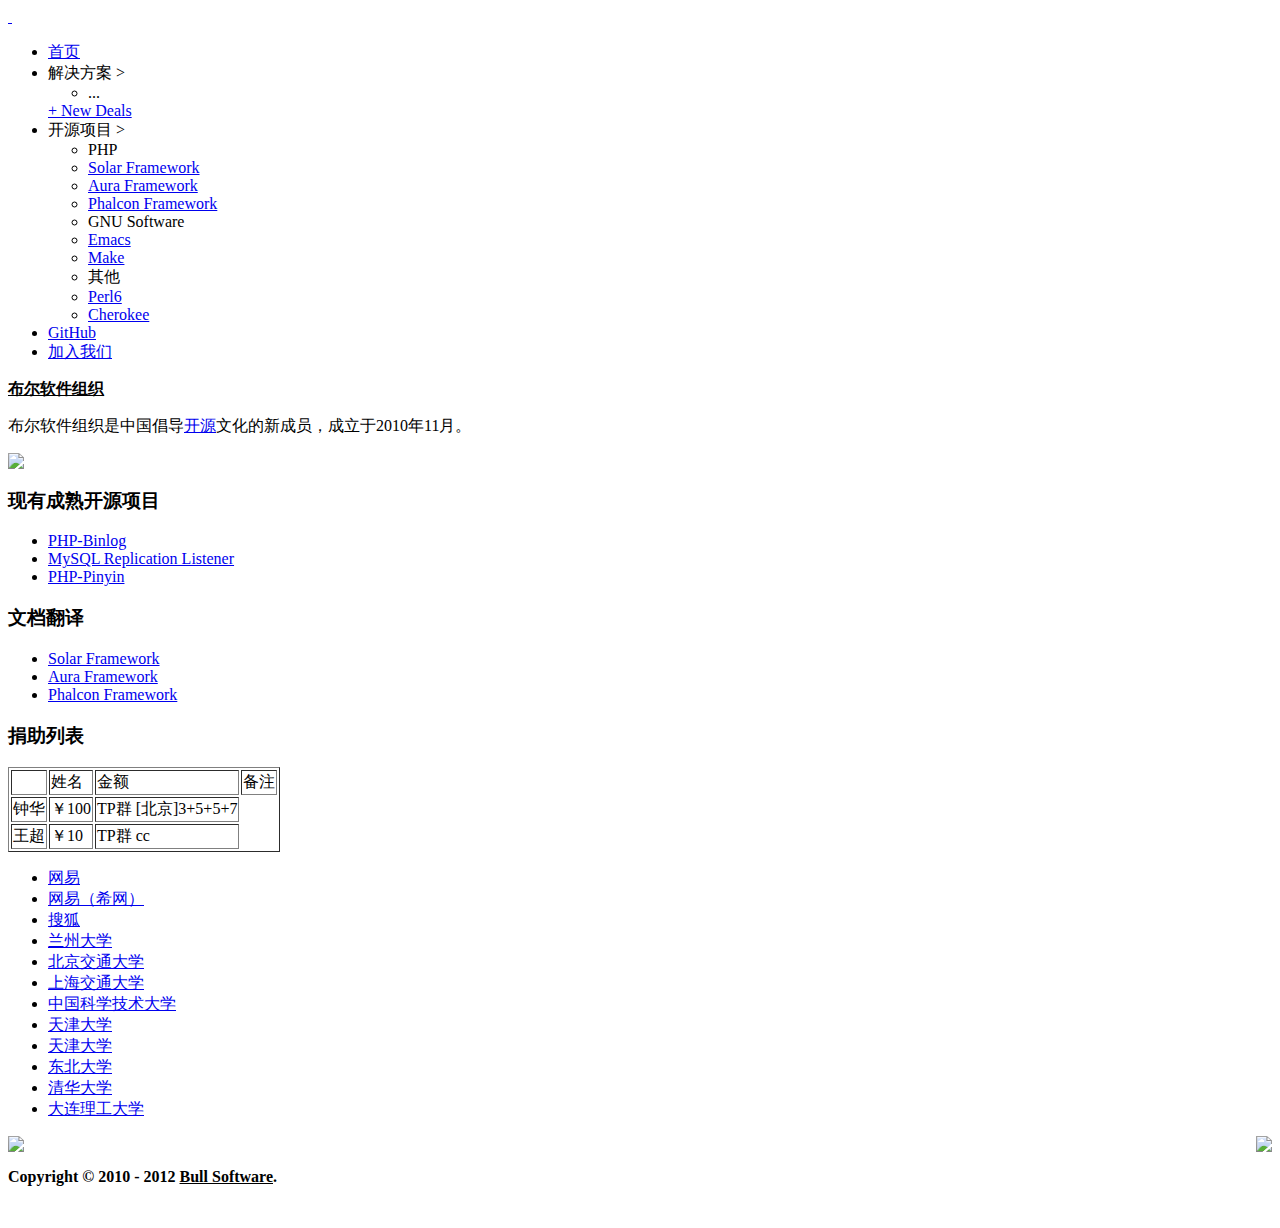
==== index.html @ 1cc4b41a "add donate list" ====
<!DOCTYPE html PUBLIC "-//W3C//DTD XHTML 1.0 Transitional//EN" "http://www.w3.org/TR/xhtml1/DTD/xhtml1-transitional.dtd">
<html xmlns="http://www.w3.org/1999/xhtml">
  <head>
    <meta http-equiv="Content-Type" content="text/html; charset=UTF-8" />
    <title>The Bull Software Foundation</title>
    <link rel="stylesheet" href="css/style.css" type="text/css" media="screen"/>
  </head>

  <body>
    <div><a href="http://www.bullsoft.org" title="Bull Software" id="logo">&nbsp;</a></div> 
    <div class="box">
      <ul id="ldd_menu" class="ldd_menu">
        <li>
          <span><a href="http://www.bullsoft.org">首页</a></span><!-- Increases to 510px in width-->
        </li>
        <li>
          <span class="drop">解决方案 ></span>
          <div class="ldd_submenu">
            <ul>
              <li class="ldd_heading">...</li>
            </ul>
            <a class="ldd_subfoot" href="#"> + New Deals</a>
          </div>
        </li>
        <li>
          <span class="drop">开源项目 ></span>
          <div class="ldd_submenu">
            <ul>
              <li class="ldd_heading">PHP</li>
              <li><a href="http://solarphp.cn" target="_blank">Solar Framework</a></li>
              <li><a href="http://bullsoft.org/auraphp-docs/" target="_blank">Aura Framework</a></li>
              <li><a href="http://phalconphp.org" target="_blank">Phalcon Framework</a></li>
            </ul>
            <ul>
              <li class="ldd_heading">GNU Software</li>
              <li><a href="#">Emacs</a></li>
              <li><a href="#">Make</a></li>
            </ul>
            <ul>
              <li class="ldd_heading">其他</li>
              <li><a href="#">Perl6</a></li>
              <li><a href="#">Cherokee</a></li>
            </ul>
            <!--<a class="ldd_subfoot" href="#"> + New Deals</a>-->
          </div>
        </li>
        <li>
          <span><a href="https://github.com/BullSoft/">GitHub</a></span><!-- Increases to 510px in width-->
        </li>        
        <li>
          <span><a href="mailto:bullsoft@outlook.com">加入我们</a></span><!-- Increases to 510px in width-->
        </li>
      </ul>
      <div id="header">
    	<span class="desc"><strong><u>布尔软件组织</u></strong></span>
	<p>
	  布尔软件组织是中国倡导<a href="http://opensource.org/" target="_blank" class="l">开源</a>文化的新成员，成立于2010年11月。 
	</p>
	<p>
	  <a href="https://me.alipay.com/bullsoft" target="_blank"><img src="images/donate-with-alipay.png" /></a>
	</p>
      </div> 
    </div>               
    
    <div class="content">
      <p>
	<h3>现有成熟开源项目</h3>
	<ul>
    	  <li><a href="https://github.com/BullSoft/php-binlog" target="_blank" class="l">PHP-Binlog</a></li>
	  <li><a href="https://github.com/BullSoft/mysql-replication-listener" target="_blank" class="l">MySQL Replication Listener</a></li>
    	  <li><a href="https://github.com/BullSoft/php-pinyin" target="_blank" class="l">PHP-Pinyin</a></li>		
        </ul>
      </p>
      <p>
	<h3>文档翻译</h3>
	<ul>
          <li><a href="http://solarphp.cn" target="_blank">Solar Framework</a></li>
          <li><a href="http://bullsoft.org/auraphp-docs/" target="_blank">Aura Framework</a></li>
          <li><a href="http://phalconphp.org" target="_blank">Phalcon Framework</a></li>          
        </ul>
      </p>
    </div>
    
    <div class="content">
      <p>
	<h3>捐助列表</h3>
        <table width="" cellspacing="" cellpadding="" border="">
          <thead>
          <th>
            <td>姓名</td>
            <td>金额</td>
            <td>备注</td>
          </th>
          </thead>
          <tbody>
            <tr>
              <td>钟华</td>
              <td>￥100</td>
              <td>TP群 [北京]3+5+5+7</td>
            </tr>
            <tr>
              <td>王超</td>
              <td>￥10</td>
              <td>TP群 cc</td>
            </tr>            
          </tbody>
        </table>
      </p>
    </div>

    <ul>
      <li><a href="http://mirrors.163.com/" target="_blank" class="l">网易</a></li>
      <li><a href="http://mirrors.cn99.com/" target="_blank" class="l">网易（希网）</a></li>
      <li><a href="http://mirrors.sohu.com/" target="_blank" class="l">搜狐</a></li>
      <li><a href="http://mirror.lzu.edu.cn/" target="_blank" class="l">兰州大学</a></li>
      <li><a href="http://mirror.bjtu.edu.cn/cn/" target="_blank" class="l">北京交通大学</a></li>
      <li><a href="http://ftp.sjtu.edu.cn/" target="_blank" class="l">上海交通大学</a></li>
      <li><a href="http://mirrors.ustc.edu.cn/" target="_blank" class="l">中国科学技术大学</a></li>
      <li><a href="http://mirror.tju.edu.cn/" target="_blank" class="l">天津大学</a></li>		
      <li><a href="http://mirror.tju.edu.cn/" target="_blank" class="l">天津大学</a></li>
      <li><a href="http://mirror.neu.edu.cn/" target="_blank" class="l">东北大学</a></li>
      <li><a href="ftp://ftp3.tsinghua.edu.cn/" target="_blank" class="l">清华大学</a></li>
      <li><a href="http://mirror.dlut.edu.cn/" target="_blank" class="l">大连理工大学</a></li>
    </ul>

    <div id="footer">
      <p>
  	<img src="images/mascot_96.png" />
  	<img src="images/OSI-logo-100x117.png" align="right" valign="bottom" />
      </p>
      <p><strong class="important">Copyright &copy; 2010 - 2012 <u>Bull Software</u>.</strong><br /></p>
    </div>
    <br />
    <!-- The JavaScript -->
    <script type="text/javascript" src="http://ajax.googleapis.com/ajax/libs/jquery/1.4.2/jquery.min.js"></script>
    <script type="text/javascript">
      $(function() {
      var $menu = $('#ldd_menu');
      $menu.children('li').each(function(){
      var $this = $(this);
      var $span = $this.children('span.drop');
      $span.data('width',$span.width());

      $this.bind('mouseenter',function(){
      $menu.find('.ldd_submenu').stop(true,true).hide();
      $span.stop().animate({'width':'510px'},300,function(){
      $this.find('.ldd_submenu').slideDown(300);
      });
      }).bind('mouseleave',function(){
      $this.find('.ldd_submenu').stop(true,true).hide();
      $span.stop().animate({'width':$span.data('width')+'px'},300);
      });
      });
      });
    </script>	
  </body>
</html>
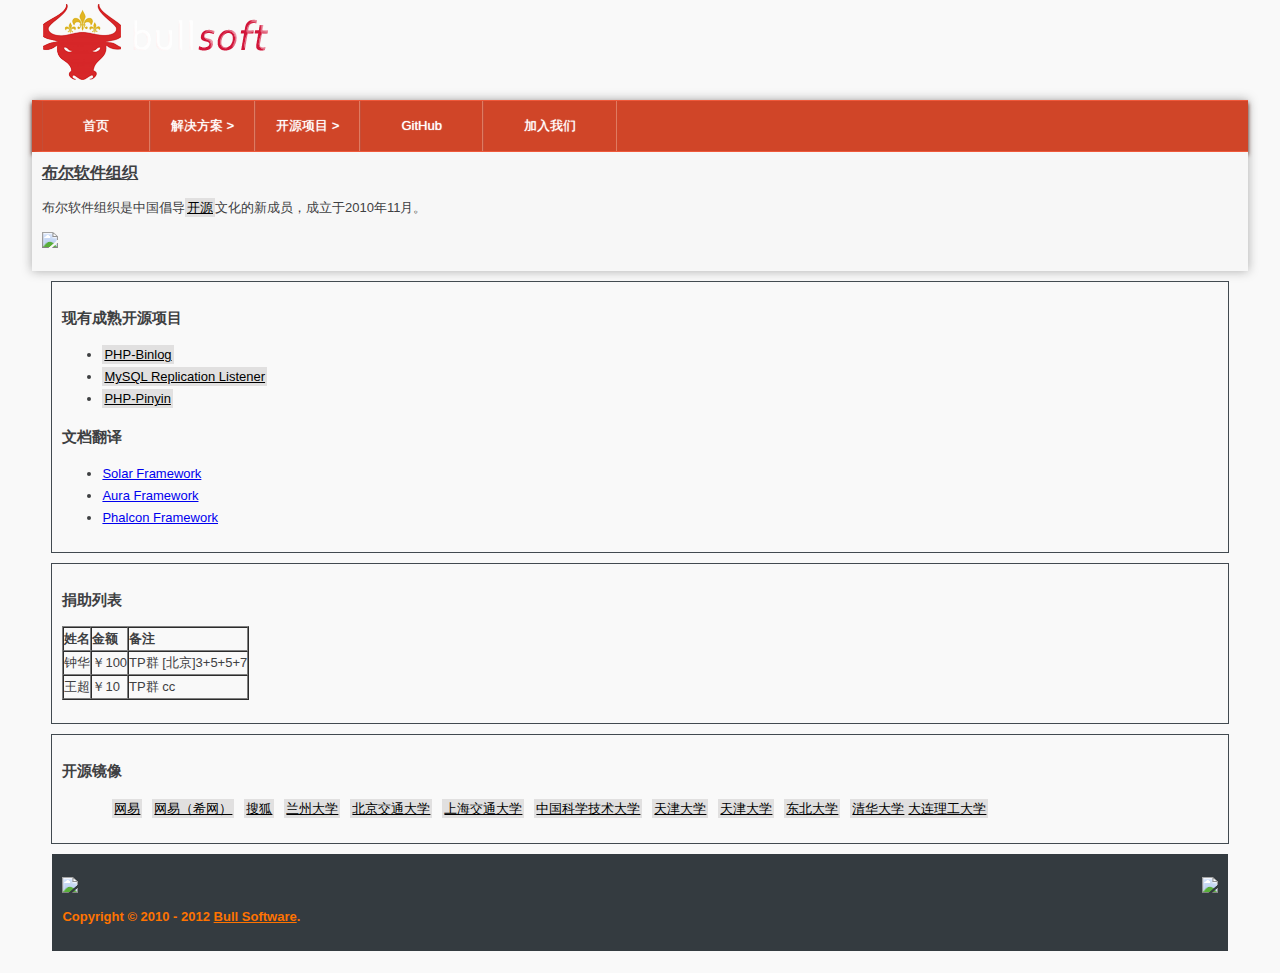
==== commit 60ce5dd9: "add donate list" ====
--- a/index.html
+++ b/index.html
@@ -84,13 +84,13 @@
     <div class="content">
       <p>
 	<h3>捐助列表</h3>
-        <table width="" cellspacing="" cellpadding="" border="">
+        <table width="" cellspacing="0" cellpadding="0" border="1">
           <thead>
-          <th>
-            <td>姓名</td>
-            <td>金额</td>
-            <td>备注</td>
-          </th>
+          <tr>
+            <th>姓名</th>
+            <th>金额</th>
+            <th>备注</th>
+          </tr>
           </thead>
           <tbody>
             <tr>
@@ -107,22 +107,27 @@
         </table>
       </p>
     </div>
-
-    <ul>
-      <li><a href="http://mirrors.163.com/" target="_blank" class="l">网易</a></li>
-      <li><a href="http://mirrors.cn99.com/" target="_blank" class="l">网易（希网）</a></li>
-      <li><a href="http://mirrors.sohu.com/" target="_blank" class="l">搜狐</a></li>
-      <li><a href="http://mirror.lzu.edu.cn/" target="_blank" class="l">兰州大学</a></li>
-      <li><a href="http://mirror.bjtu.edu.cn/cn/" target="_blank" class="l">北京交通大学</a></li>
-      <li><a href="http://ftp.sjtu.edu.cn/" target="_blank" class="l">上海交通大学</a></li>
-      <li><a href="http://mirrors.ustc.edu.cn/" target="_blank" class="l">中国科学技术大学</a></li>
-      <li><a href="http://mirror.tju.edu.cn/" target="_blank" class="l">天津大学</a></li>		
-      <li><a href="http://mirror.tju.edu.cn/" target="_blank" class="l">天津大学</a></li>
-      <li><a href="http://mirror.neu.edu.cn/" target="_blank" class="l">东北大学</a></li>
-      <li><a href="ftp://ftp3.tsinghua.edu.cn/" target="_blank" class="l">清华大学</a></li>
-      <li><a href="http://mirror.dlut.edu.cn/" target="_blank" class="l">大连理工大学</a></li>
-    </ul>
-
+    
+    <div class="content">
+    <p>
+      <h3>开源镜像</h3>      
+      <ul style="list-style:none;">
+        <li class="float-left margin-left-10"><a href="http://mirrors.163.com/" target="_blank" class="l">网易</a></li>
+        <li class="float-left margin-left-10"><a href="http://mirrors.cn99.com/" target="_blank" class="l">网易（希网）</a></li>
+        <li class="float-left margin-left-10"><a href="http://mirrors.sohu.com/" target="_blank" class="l">搜狐</a></li>
+        <li class="float-left margin-left-10"><a href="http://mirror.lzu.edu.cn/" target="_blank" class="l">兰州大学</a></li>
+        <li class="float-left margin-left-10"><a href="http://mirror.bjtu.edu.cn/cn/" target="_blank" class="l">北京交通大学</a></li>
+        <li class="float-left margin-left-10"><a href="http://ftp.sjtu.edu.cn/" target="_blank" class="l">上海交通大学</a></li>
+        <li class="float-left margin-left-10"><a href="http://mirrors.ustc.edu.cn/" target="_blank" class="l">中国科学技术大学</a></li>
+        <li class="float-left margin-left-10"><a href="http://mirror.tju.edu.cn/" target="_blank" class="l">天津大学</a></li>		
+        <li class="float-left margin-left-10"><a href="http://mirror.tju.edu.cn/" target="_blank" class="l">天津大学</a></li>
+        <li class="float-left margin-left-10"><a href="http://mirror.neu.edu.cn/" target="_blank" class="l">东北大学</a></li>
+        <li class="float-left margin-left-10"><a href="ftp://ftp3.tsinghua.edu.cn/" target="_blank" class="l">清华大学</a></li>
+        <li class="float-left"><a href="http://mirror.dlut.edu.cn/" target="_blank" class="l">大连理工大学</a></li>
+        <div class="clear"></div>
+      </ul>
+    </p>
+    </div>
     <div id="footer">
       <p>
   	<img src="images/mascot_96.png" />
--- a/css/style.css
+++ b/css/style.css
@@ -0,0 +1,209 @@
+ a.l:link,
+ a.l:visited
+{
+color: #000; 
+background-color: #e1e0e0;
+text-decoration: underline;
+/* border: 1px solid #333; */
+padding: 2px;
+}
+
+ a.l:hover
+{
+color: #000; 
+background-color: #ffd146;
+text-decoration: none;
+}
+
+body {
+	width:95%;
+	margin:0 auto;
+	margin-top:100px;
+	text-align: left;
+	font: 13px/22px "΢���ź�", "����", Arial, Helvetica, sans-serif;
+    color: #3E4042;
+	background: #f9f9f9 url(../images/bg.png) repeat-x 0 0;
+} 
+
+/* LOGO */
+#logo {
+	width:95%;
+	background: url("../images/logo.png") no-repeat 0 0;
+	width: 239px;
+	height: 77px;
+	margin: 0;
+	padding: 0;
+	text-indent: -9999px;
+	position: absolute;
+	float: left;
+	top: 4px;
+	padding:1px;
+}
+
+/* ----- HEADER ----- */ 
+#header {
+	height:auto;
+	background-color:#f7f7f7;
+	padding:10px;
+	margin-left:auto;
+    margin-right:auto;
+}
+ 
+/* ----- MAIN CONTENT ----- */
+.content { 
+width:95%;
+background-color:#F9F9F9;
+padding:10px;
+margin-top:10px;
+margin-left:auto;
+margin-right:auto;
+height:auto;
+border: 1px solid #424A50;
+color: #3E4042;
+}
+ 
+/* ----- FOOTER ----- */
+#footer { 
+width:95%;
+height:auto;
+background-color:#343B40;
+margin-top:10px;
+margin-left:auto;
+margin-right:auto;
+padding:10px;
+color: #a1a5a7;
+}
+
+.desc {
+	font-size: 16px;
+}
+
+.important {
+	color: #FF7300;
+}
+.box{
+	width:100%;
+	position:relative;
+	-moz-box-shadow:0px 0px 10px #aaa;
+	-webkit-box-shadow:0px 0px 10px #aaa;
+	-box-shadow:0px 0px 10px #aaa;
+}
+
+/************************************************/
+ul.ldd_menu{
+	margin:0px;
+	padding:0;
+	display:block;
+	height:50px;
+	background-color:#D04528;
+	list-style:none;
+	font-family:"Trebuchet MS", sans-serif;
+	border-top:1px solid #EF593B;
+	border-bottom:1px solid #EF593B;
+	border-left:10px solid #D04528;
+	-moz-box-shadow:0px 3px 4px #591E12;
+	-webkit-box-shadow:0px 3px 4px #591E12;
+	-box-shadow:0px 3px 4px #591E12;
+}
+ul.ldd_menu a{
+	text-decoration:none;
+}
+ul.ldd_menu > li{
+	float:left;
+	position:relative;
+}
+ul.ldd_menu > li > span{
+	float:left;
+	color:#fff;
+	background-color:#D04528;
+	height:50px;
+	line-height:50px;
+	cursor:default;
+	padding:0px 20px;
+	text-shadow:0px 0px 1px #fff;
+	border-right:1px solid #DF7B61;
+	border-left:1px solid #C44D37;
+}
+
+ul.ldd_menu > li > span > a{
+	float:left;
+	color:#fff;
+	background-color:#D04528;
+	height:50px;
+	line-height:50px;
+	padding:0px 20px;
+	text-shadow:0px 0px 1px #fff;
+}
+
+ul.ldd_menu .ldd_submenu{
+	position:absolute;
+	top:50px;
+	width:550px;
+	display:none;
+	opacity:0.95;
+	left:0px;
+	font-size:10px;
+	background: #C34328;
+	border-top:1px solid #EF593B;
+	-moz-box-shadow:0px 3px 4px #591E12 inset;
+	-webkit-box-shadow:0px 3px 4px #591E12 inset;
+	-box-shadow:0px 3px 4px #591E12 inset;
+}
+a.ldd_subfoot{
+	background-color:#f0f0f0;
+	color:#444;
+	display:block;
+	clear:both;
+	padding:15px 20px;
+	text-transform:uppercase;
+	font-family: Arial, serif;
+	font-size:12px;
+	text-shadow:0px 0px 1px #fff;
+	-moz-box-shadow:0px 0px 2px #777 inset;
+	-webkit-box-shadow:0px 0px 2px #777 inset;
+	-box-shadow:0px 0px 2px #777 inset;
+}
+ul.ldd_menu ul{
+	list-style:none;
+	float:left;
+	border-left:1px solid #DF7B61;
+	margin:20px 0px 10px 30px;
+	padding:10px;
+}
+li.ldd_heading{
+	font-family: Georgia, serif;
+	font-size: 13px;
+	font-style: italic;
+	color:#FFB39F;
+	text-shadow:0px 0px 1px #B03E23;
+	padding:0px 0px 10px 0px;
+}
+ul.ldd_menu ul li a{
+	font-family: Arial, serif;
+	font-size:10px;
+	line-height:20px;
+	color:#fff;
+	padding:1px 3px;
+}
+ul.ldd_menu ul li a:hover{
+	-moz-box-shadow:0px 0px 2px #333;
+	-webkit-box-shadow:0px 0px 2px #333;
+	box-shadow:0px 0px 2px #333;
+	background:#AF412B;
+}
+
+.float-left {
+    float:left;
+}
+
+.clear {
+    clear:both;
+}
+
+.margin-left-10 {
+    margin-left:10px;
+}
+
+.margin-left-20 {
+    margin-left: 20px;
+}
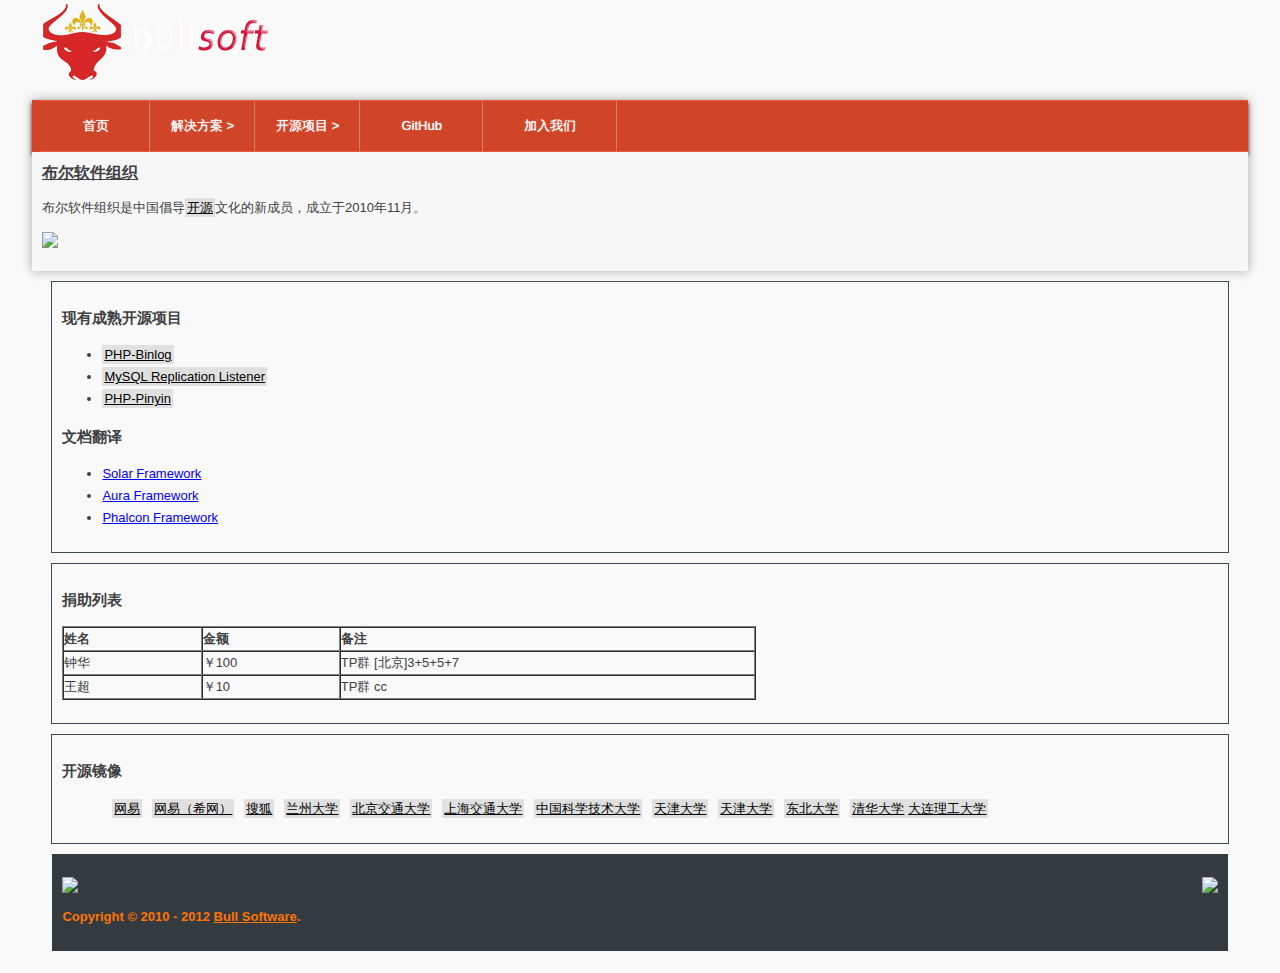
==== commit 6cdff8a8: "add donate list" ====
--- a/index.html
+++ b/index.html
@@ -84,12 +84,12 @@
     <div class="content">
       <p>
 	<h3>捐助列表</h3>
-        <table width="" cellspacing="0" cellpadding="0" border="1">
+        <table width="60%" cellspacing="0" cellpadding="0" border="1">
           <thead>
           <tr>
-            <th>姓名</th>
-            <th>金额</th>
-            <th>备注</th>
+            <th width="20%">姓名</th>
+            <th width="20%">金额</th>
+            <th width="60%">备注</th>
           </tr>
           </thead>
           <tbody>
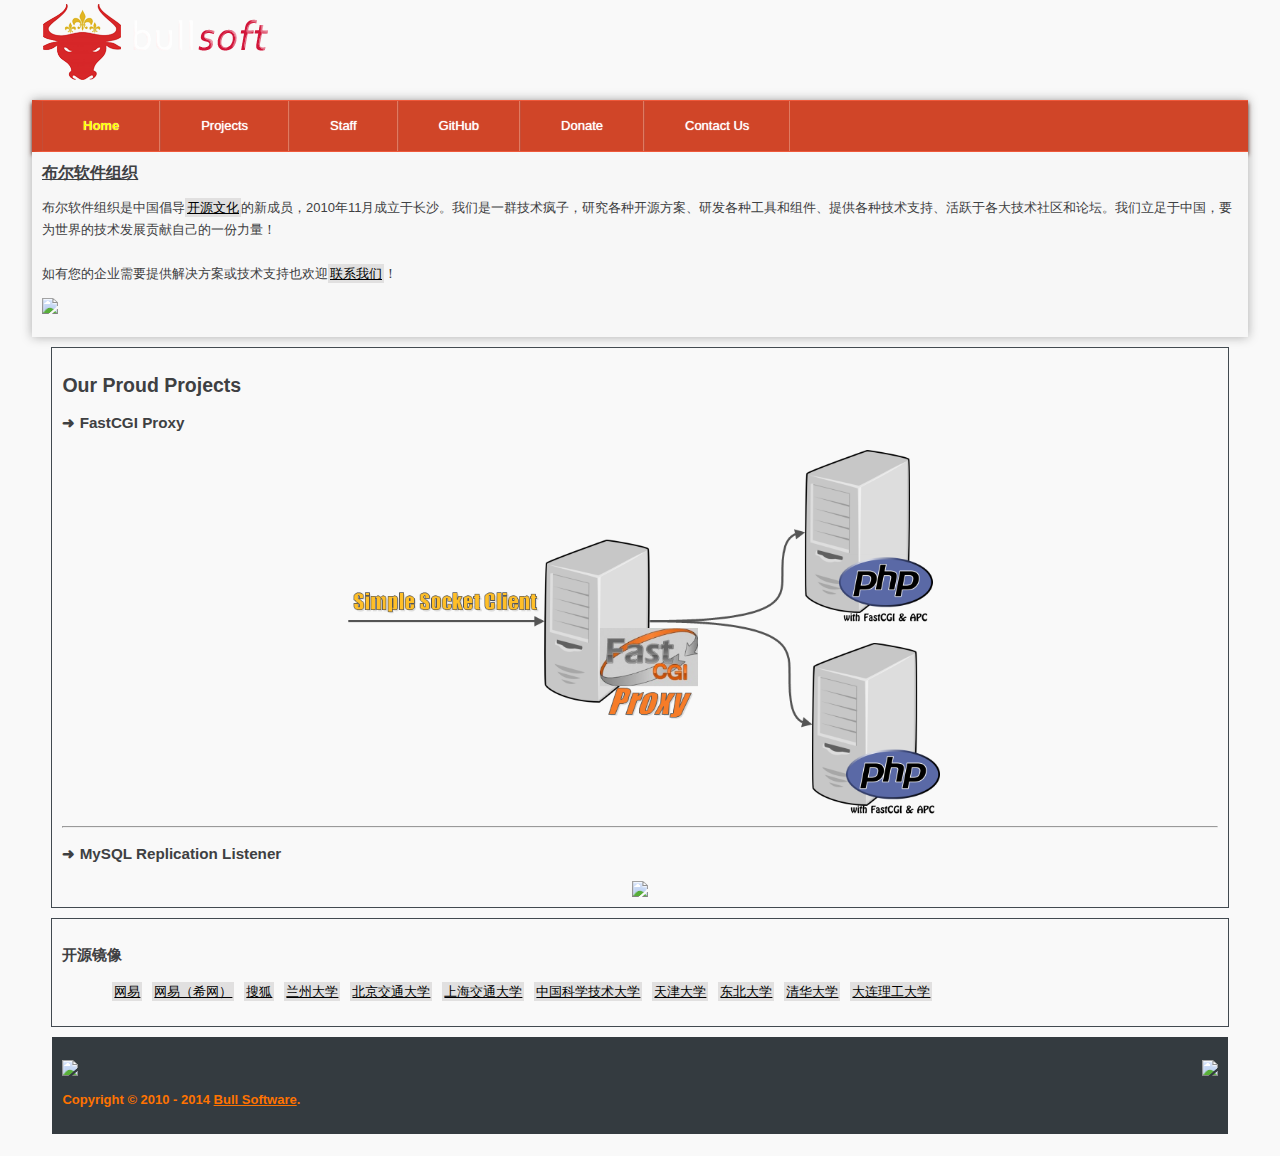
==== commit 0b3a6cf7: "update website" ====
--- a/index.html
+++ b/index.html
@@ -10,102 +10,31 @@
     <div><a href="http://www.bullsoft.org" title="Bull Software" id="logo">&nbsp;</a></div> 
     <div class="box">
       <ul id="ldd_menu" class="ldd_menu">
-        <li>
-          <span><a href="http://www.bullsoft.org">首页</a></span><!-- Increases to 510px in width-->
-        </li>
-        <li>
-          <span class="drop">解决方案 ></span>
-          <div class="ldd_submenu">
-            <ul>
-              <li class="ldd_heading">...</li>
-            </ul>
-            <a class="ldd_subfoot" href="#"> + New Deals</a>
-          </div>
-        </li>
-        <li>
-          <span class="drop">开源项目 ></span>
-          <div class="ldd_submenu">
-            <ul>
-              <li class="ldd_heading">PHP</li>
-              <li><a href="http://solarphp.cn" target="_blank">Solar Framework</a></li>
-              <li><a href="http://bullsoft.org/auraphp-docs/" target="_blank">Aura Framework</a></li>
-              <li><a href="http://phalconphp.org" target="_blank">Phalcon Framework</a></li>
-            </ul>
-            <ul>
-              <li class="ldd_heading">GNU Software</li>
-              <li><a href="#">Emacs</a></li>
-              <li><a href="#">Make</a></li>
-            </ul>
-            <ul>
-              <li class="ldd_heading">其他</li>
-              <li><a href="#">Perl6</a></li>
-              <li><a href="#">Cherokee</a></li>
-            </ul>
-            <!--<a class="ldd_subfoot" href="#"> + New Deals</a>-->
-          </div>
-        </li>
-        <li>
-          <span><a href="https://github.com/BullSoft/">GitHub</a></span><!-- Increases to 510px in width-->
-        </li>        
-        <li>
-          <span><a href="mailto:bullsoft@outlook.com">加入我们</a></span><!-- Increases to 510px in width-->
-        </li>
+        <li> <span><a href="http://www.bullsoft.org" class="active">Home</a></span> </li>
+        <li> <span><a href="/projects/">Projects</a></span> </li>
+        <li> <span><a href="/staff/">Staff</a></span> </li>        
+        <li> <span><a href="https://github.com/BullSoft/">GitHub</a></span> </li>
+        <li> <span><a href="/donate/">Donate</a></span> </li>                
+        <li> <span><a href="mailto:bullsoft@outlook.com">Contact Us</a></span> </li>
       </ul>
       <div id="header">
     	<span class="desc"><strong><u>布尔软件组织</u></strong></span>
-	<p>
-	  布尔软件组织是中国倡导<a href="http://opensource.org/" target="_blank" class="l">开源</a>文化的新成员，成立于2010年11月。 
-	</p>
-	<p>
-	  <a href="https://me.alipay.com/bullsoft" target="_blank"><img src="images/donate-with-alipay.png" /></a>
-	</p>
+        <p>
+          布尔软件组织是中国倡导<a href="http://opensource.org/" target="_blank" class="l">开源文化</a>的新成员，2010年11月成立于长沙。我们是一群技术疯子，研究各种开源方案、研发各种工具和组件、提供各种技术支持、活跃于各大技术社区和论坛。我们立足于中国，要为世界的技术发展贡献自己的一份力量！<br /><br />
+          如有您的企业需要提供解决方案或技术支持也欢迎<a href="mailto:bullsoft@outlook.com" class="l">联系我们</a>！</p>
+        <p>
+          <a href="https://me.alipay.com/bullsoft" target="_blank"><img src="images/donate-with-alipay.png" border="0" /></a>
+        </p>
       </div> 
     </div>               
     
     <div class="content">
-      <p>
-	<h3>现有成熟开源项目</h3>
-	<ul>
-    	  <li><a href="https://github.com/BullSoft/php-binlog" target="_blank" class="l">PHP-Binlog</a></li>
-	  <li><a href="https://github.com/BullSoft/mysql-replication-listener" target="_blank" class="l">MySQL Replication Listener</a></li>
-    	  <li><a href="https://github.com/BullSoft/php-pinyin" target="_blank" class="l">PHP-Pinyin</a></li>		
-        </ul>
-      </p>
-      <p>
-	<h3>文档翻译</h3>
-	<ul>
-          <li><a href="http://solarphp.cn" target="_blank">Solar Framework</a></li>
-          <li><a href="http://bullsoft.org/auraphp-docs/" target="_blank">Aura Framework</a></li>
-          <li><a href="http://phalconphp.org" target="_blank">Phalcon Framework</a></li>          
-        </ul>
-      </p>
-    </div>
-    
-    <div class="content">
-      <p>
-	<h3>捐助列表</h3>
-        <table width="60%" cellspacing="0" cellpadding="0" border="1">
-          <thead>
-          <tr>
-            <th width="20%">姓名</th>
-            <th width="20%">金额</th>
-            <th width="60%">备注</th>
-          </tr>
-          </thead>
-          <tbody>
-            <tr>
-              <td>钟华</td>
-              <td>￥100</td>
-              <td>TP群 [北京]3+5+5+7</td>
-            </tr>
-            <tr>
-              <td>王超</td>
-              <td>￥10</td>
-              <td>TP群 cc</td>
-            </tr>            
-          </tbody>
-        </table>
-      </p>
+      <h2>Our Proud Projects</h2>
+      <h3>➜  FastCGI Proxy</h3>
+      <div style="text-align:center"><img src="images/fcgid.png" width="600px" /></div>
+      <hr></hr>
+      <h3>➜  MySQL Replication Listener</h3>
+      <div style="text-align:center"><img src="http://guweigang.com/blog/2013/11/18/mysql-binlog-in-realtime/binlog_app.png" width="600px" /></div>      
     </div>
     
     <div class="content">
@@ -120,43 +49,21 @@
         <li class="float-left margin-left-10"><a href="http://ftp.sjtu.edu.cn/" target="_blank" class="l">上海交通大学</a></li>
         <li class="float-left margin-left-10"><a href="http://mirrors.ustc.edu.cn/" target="_blank" class="l">中国科学技术大学</a></li>
         <li class="float-left margin-left-10"><a href="http://mirror.tju.edu.cn/" target="_blank" class="l">天津大学</a></li>		
-        <li class="float-left margin-left-10"><a href="http://mirror.tju.edu.cn/" target="_blank" class="l">天津大学</a></li>
         <li class="float-left margin-left-10"><a href="http://mirror.neu.edu.cn/" target="_blank" class="l">东北大学</a></li>
         <li class="float-left margin-left-10"><a href="ftp://ftp3.tsinghua.edu.cn/" target="_blank" class="l">清华大学</a></li>
-        <li class="float-left"><a href="http://mirror.dlut.edu.cn/" target="_blank" class="l">大连理工大学</a></li>
+        <li class="float-left margin-left-10"><a href="http://mirror.dlut.edu.cn/" target="_blank" class="l">大连理工大学</a></li>
         <div class="clear"></div>
       </ul>
     </p>
     </div>
     <div id="footer">
       <p>
-  	<img src="images/mascot_96.png" />
-  	<img src="images/OSI-logo-100x117.png" align="right" valign="bottom" />
+        <img src="images/mascot_96.png" />
+        <img src="images/OSI-logo-100x117.png" align="right" valign="bottom" />
       </p>
-      <p><strong class="important">Copyright &copy; 2010 - 2012 <u>Bull Software</u>.</strong><br /></p>
+      <p><strong class="important">Copyright &copy; 2010 - 2014 <u>Bull Software</u>.</strong><br /></p>
     </div>
-    <br />
-    <!-- The JavaScript -->
-    <script type="text/javascript" src="http://ajax.googleapis.com/ajax/libs/jquery/1.4.2/jquery.min.js"></script>
-    <script type="text/javascript">
-      $(function() {
-      var $menu = $('#ldd_menu');
-      $menu.children('li').each(function(){
-      var $this = $(this);
-      var $span = $this.children('span.drop');
-      $span.data('width',$span.width());
+    <br />    
 
-      $this.bind('mouseenter',function(){
-      $menu.find('.ldd_submenu').stop(true,true).hide();
-      $span.stop().animate({'width':'510px'},300,function(){
-      $this.find('.ldd_submenu').slideDown(300);
-      });
-      }).bind('mouseleave',function(){
-      $this.find('.ldd_submenu').stop(true,true).hide();
-      $span.stop().animate({'width':$span.data('width')+'px'},300);
-      });
-      });
-      });
-    </script>	
   </body>
 </html>
--- a/css/style.css
+++ b/css/style.css
@@ -1,195 +1,200 @@
- a.l:link,
- a.l:visited
+a.l:link,
+a.l:visited
 {
-color: #000; 
-background-color: #e1e0e0;
-text-decoration: underline;
-/* border: 1px solid #333; */
-padding: 2px;
-}
-
- a.l:hover
+    color: #000; 
+    background-color: #e1e0e0;
+    text-decoration: underline;
+    /* border: 1px solid #333; */
+    padding: 2px;
+}
+
+a.l:hover
 {
-color: #000; 
-background-color: #ffd146;
-text-decoration: none;
+    color: #000; 
+    background-color: #ffd146;
+    text-decoration: none;
 }
 
 body {
-	width:95%;
-	margin:0 auto;
-	margin-top:100px;
-	text-align: left;
-	font: 13px/22px "΢���ź�", "����", Arial, Helvetica, sans-serif;
+    width:95%;
+    margin:0 auto;
+    margin-top:100px;
+    text-align: left;
+    font: 13px/22px "΢���ź�", "����", Arial, Helvetica, sans-serif;
     color: #3E4042;
-	background: #f9f9f9 url(../images/bg.png) repeat-x 0 0;
+    background: #f9f9f9 url(../images/bg.png) repeat-x 0 0;
 } 
 
 /* LOGO */
 #logo {
-	width:95%;
-	background: url("../images/logo.png") no-repeat 0 0;
-	width: 239px;
-	height: 77px;
-	margin: 0;
-	padding: 0;
-	text-indent: -9999px;
-	position: absolute;
-	float: left;
-	top: 4px;
-	padding:1px;
+    width:95%;
+    background: url("../images/logo.png") no-repeat 0 0;
+    width: 239px;
+    height: 77px;
+    margin: 0;
+    padding: 0;
+    text-indent: -9999px;
+    position: absolute;
+    float: left;
+    top: 4px;
+    padding:1px;
 }
 
 /* ----- HEADER ----- */ 
 #header {
-	height:auto;
-	background-color:#f7f7f7;
-	padding:10px;
-	margin-left:auto;
+    height:auto;
+    background-color:#f7f7f7;
+    padding:10px;
+    margin-left:auto;
     margin-right:auto;
 }
- 
+
 /* ----- MAIN CONTENT ----- */
 .content { 
-width:95%;
-background-color:#F9F9F9;
-padding:10px;
-margin-top:10px;
-margin-left:auto;
-margin-right:auto;
-height:auto;
-border: 1px solid #424A50;
-color: #3E4042;
-}
- 
+    width:95%;
+    background-color:#F9F9F9;
+    padding:10px;
+    margin-top:10px;
+    margin-left:auto;
+    margin-right:auto;
+    height:auto;
+    border: 1px solid #424A50;
+    color: #3E4042;
+}
+
 /* ----- FOOTER ----- */
 #footer { 
-width:95%;
-height:auto;
-background-color:#343B40;
-margin-top:10px;
-margin-left:auto;
-margin-right:auto;
-padding:10px;
-color: #a1a5a7;
+    width:95%;
+    height:auto;
+    background-color:#343B40;
+    margin-top:10px;
+    margin-left:auto;
+    margin-right:auto;
+    padding:10px;
+    color: #a1a5a7;
 }
 
 .desc {
-	font-size: 16px;
+    font-size: 16px;
 }
 
 .important {
-	color: #FF7300;
+    color: #FF7300;
 }
 .box{
-	width:100%;
-	position:relative;
-	-moz-box-shadow:0px 0px 10px #aaa;
-	-webkit-box-shadow:0px 0px 10px #aaa;
-	-box-shadow:0px 0px 10px #aaa;
+    width:100%;
+    position:relative;
+    -moz-box-shadow:0px 0px 10px #aaa;
+    -webkit-box-shadow:0px 0px 10px #aaa;
+    -box-shadow:0px 0px 10px #aaa;
 }
 
 /************************************************/
 ul.ldd_menu{
-	margin:0px;
-	padding:0;
-	display:block;
-	height:50px;
-	background-color:#D04528;
-	list-style:none;
-	font-family:"Trebuchet MS", sans-serif;
-	border-top:1px solid #EF593B;
-	border-bottom:1px solid #EF593B;
-	border-left:10px solid #D04528;
-	-moz-box-shadow:0px 3px 4px #591E12;
-	-webkit-box-shadow:0px 3px 4px #591E12;
-	-box-shadow:0px 3px 4px #591E12;
+    margin:0px;
+    padding:0;
+    display:block;
+    height:50px;
+    background-color:#D04528;
+    list-style:none;
+    font-family:"Trebuchet MS", sans-serif;
+    border-top:1px solid #EF593B;
+    border-bottom:1px solid #EF593B;
+    border-left:10px solid #D04528;
+    -moz-box-shadow:0px 3px 4px #591E12;
+    -webkit-box-shadow:0px 3px 4px #591E12;
+    -box-shadow:0px 3px 4px #591E12;
 }
 ul.ldd_menu a{
-	text-decoration:none;
+    text-decoration:none;
 }
 ul.ldd_menu > li{
-	float:left;
-	position:relative;
+    float:left;
+    position:relative;
 }
 ul.ldd_menu > li > span{
-	float:left;
-	color:#fff;
-	background-color:#D04528;
-	height:50px;
-	line-height:50px;
-	cursor:default;
-	padding:0px 20px;
-	text-shadow:0px 0px 1px #fff;
-	border-right:1px solid #DF7B61;
-	border-left:1px solid #C44D37;
+    float:left;
+    color:#fff;
+    background-color:#D04528;
+    height:50px;
+    line-height:50px;
+    cursor:default;
+    padding:0px 20px;
+    text-shadow:0px 0px 1px #fff;
+    border-right:1px solid #DF7B61;
+    border-left:1px solid #C44D37;
 }
 
 ul.ldd_menu > li > span > a{
-	float:left;
-	color:#fff;
-	background-color:#D04528;
-	height:50px;
-	line-height:50px;
-	padding:0px 20px;
-	text-shadow:0px 0px 1px #fff;
+    float:left;
+    color:#fff;
+    background-color:#D04528;
+    height:50px;
+    line-height:50px;
+    padding:0px 20px;
+    text-shadow:0px 0px 1px #fff;
+}
+
+ul.ldd_menu > li > span > a.active {
+    color: yellow !important;
+    font-weight:  bolder !important;
 }
 
 ul.ldd_menu .ldd_submenu{
-	position:absolute;
-	top:50px;
-	width:550px;
-	display:none;
-	opacity:0.95;
-	left:0px;
-	font-size:10px;
-	background: #C34328;
-	border-top:1px solid #EF593B;
-	-moz-box-shadow:0px 3px 4px #591E12 inset;
-	-webkit-box-shadow:0px 3px 4px #591E12 inset;
-	-box-shadow:0px 3px 4px #591E12 inset;
+    position:absolute;
+    top:50px;
+    width:550px;
+    display:none;
+    opacity:0.95;
+    left:0px;
+    font-size:10px;
+    background: #C34328;
+    border-top:1px solid #EF593B;
+    -moz-box-shadow:0px 3px 4px #591E12 inset;
+    -webkit-box-shadow:0px 3px 4px #591E12 inset;
+    -box-shadow:0px 3px 4px #591E12 inset;
 }
 a.ldd_subfoot{
-	background-color:#f0f0f0;
-	color:#444;
-	display:block;
-	clear:both;
-	padding:15px 20px;
-	text-transform:uppercase;
-	font-family: Arial, serif;
-	font-size:12px;
-	text-shadow:0px 0px 1px #fff;
-	-moz-box-shadow:0px 0px 2px #777 inset;
-	-webkit-box-shadow:0px 0px 2px #777 inset;
-	-box-shadow:0px 0px 2px #777 inset;
+    background-color:#f0f0f0;
+    color:#444;
+    display:block;
+    clear:both;
+    padding:15px 20px;
+    text-transform:uppercase;
+    font-family: Arial, serif;
+    font-size:12px;
+    text-shadow:0px 0px 1px #fff;
+    -moz-box-shadow:0px 0px 2px #777 inset;
+    -webkit-box-shadow:0px 0px 2px #777 inset;
+    -box-shadow:0px 0px 2px #777 inset;
 }
 ul.ldd_menu ul{
-	list-style:none;
-	float:left;
-	border-left:1px solid #DF7B61;
-	margin:20px 0px 10px 30px;
-	padding:10px;
+    list-style:none;
+    float:left;
+    border-left:1px solid #DF7B61;
+    margin:20px 0px 10px 30px;
+    padding:10px;
 }
 li.ldd_heading{
-	font-family: Georgia, serif;
-	font-size: 13px;
-	font-style: italic;
-	color:#FFB39F;
-	text-shadow:0px 0px 1px #B03E23;
-	padding:0px 0px 10px 0px;
+    font-family: Georgia, serif;
+    font-size: 13px;
+    font-style: italic;
+    color:#FFB39F;
+    text-shadow:0px 0px 1px #B03E23;
+    padding:0px 0px 10px 0px;
 }
 ul.ldd_menu ul li a{
-	font-family: Arial, serif;
-	font-size:10px;
-	line-height:20px;
-	color:#fff;
-	padding:1px 3px;
+    font-family: Arial, serif;
+    font-size:10px;
+    line-height:20px;
+    color:#fff;
+    padding:1px 3px;
 }
 ul.ldd_menu ul li a:hover{
-	-moz-box-shadow:0px 0px 2px #333;
-	-webkit-box-shadow:0px 0px 2px #333;
-	box-shadow:0px 0px 2px #333;
-	background:#AF412B;
+    -moz-box-shadow:0px 0px 2px #333;
+    -webkit-box-shadow:0px 0px 2px #333;
+    box-shadow:0px 0px 2px #333;
+    background:#AF412B;
 }
 
 .float-left {
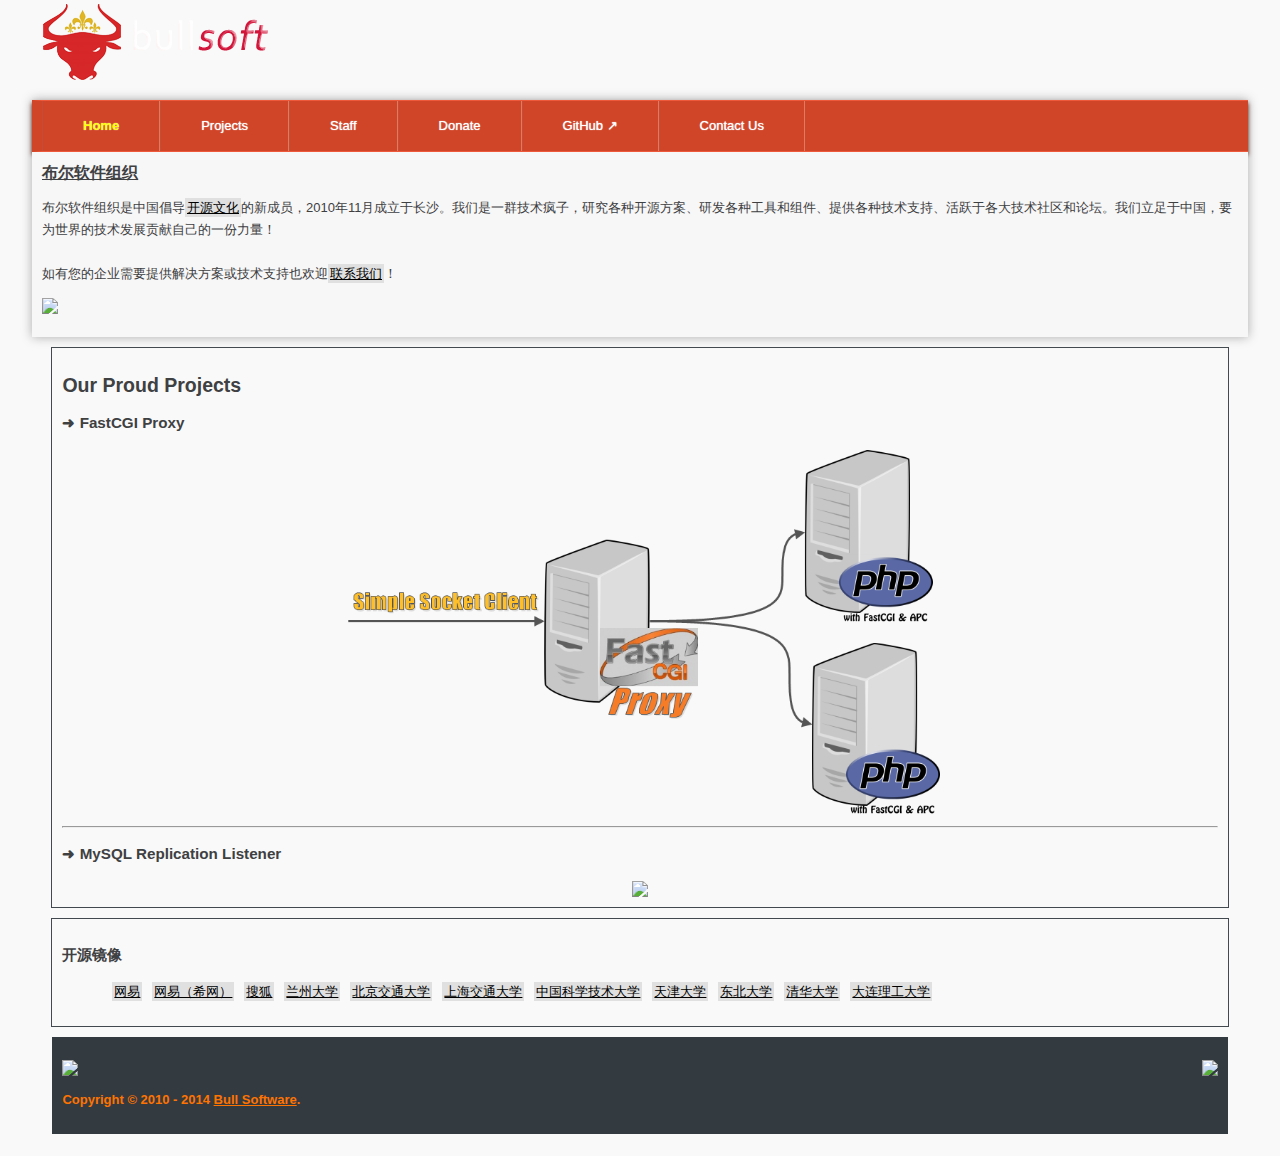
==== commit e6329bf3: "add projects" ====
--- a/index.html
+++ b/index.html
@@ -13,8 +13,8 @@
         <li> <span><a href="http://www.bullsoft.org" class="active">Home</a></span> </li>
         <li> <span><a href="/projects/">Projects</a></span> </li>
         <li> <span><a href="/staff/">Staff</a></span> </li>        
-        <li> <span><a href="https://github.com/BullSoft/">GitHub</a></span> </li>
-        <li> <span><a href="/donate/">Donate</a></span> </li>                
+        <li> <span><a href="/donate/">Donate</a></span> </li>
+        <li> <span><a href="https://github.com/BullSoft/">GitHub ↗</a></span> </li>
         <li> <span><a href="mailto:bullsoft@outlook.com">Contact Us</a></span> </li>
       </ul>
       <div id="header">
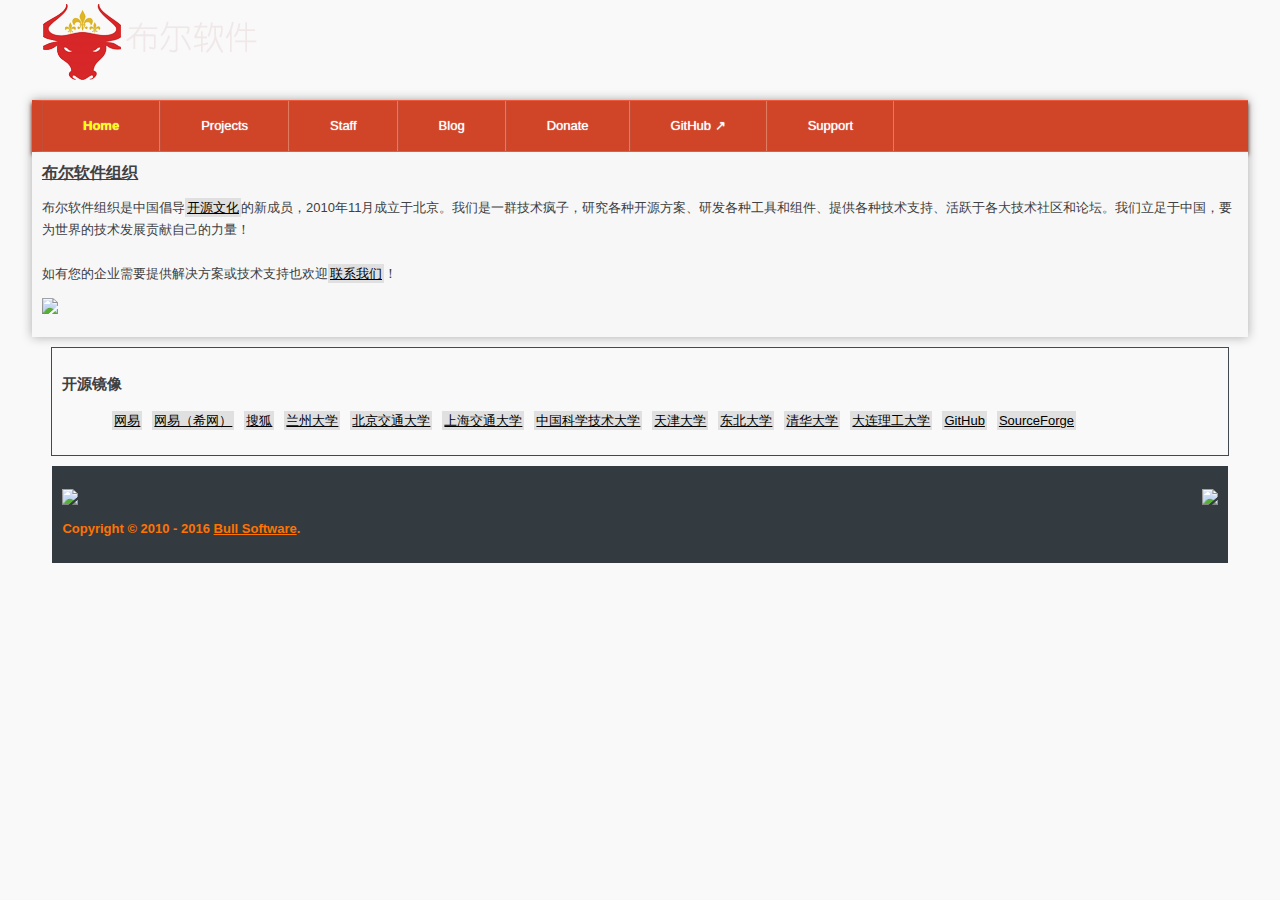
==== commit cdfe5da0: "Update index.html" ====
--- a/index.html
+++ b/index.html
@@ -13,28 +13,20 @@
         <li> <span><a href="http://www.bullsoft.org" class="active">Home</a></span> </li>
         <li> <span><a href="/projects/">Projects</a></span> </li>
         <li> <span><a href="/staff/">Staff</a></span> </li>        
+        <li> <span><a href="http://blog.bullsoft.org">Blog</a></span> </li>        
         <li> <span><a href="/donate/">Donate</a></span> </li>
-        <li> <span><a href="https://github.com/BullSoft/">GitHub ↗</a></span> </li>
-        <li> <span><a href="mailto:bullsoft@outlook.com">Contact Us</a></span> </li>
+        <li> <span><a href="https://github.com/bullsoft/">GitHub ↗</a></span> </li>
+        <li> <span><a href="mailto:support@bullsoft.org">Support</a></span> </li>
       </ul>
       <div id="header">
     	<span class="desc"><strong><u>布尔软件组织</u></strong></span>
         <p>
-          布尔软件组织是中国倡导<a href="http://opensource.org/" target="_blank" class="l">开源文化</a>的新成员，2010年11月成立于长沙。我们是一群技术疯子，研究各种开源方案、研发各种工具和组件、提供各种技术支持、活跃于各大技术社区和论坛。我们立足于中国，要为世界的技术发展贡献自己的一份力量！<br /><br />
-          如有您的企业需要提供解决方案或技术支持也欢迎<a href="mailto:bullsoft@outlook.com" class="l">联系我们</a>！</p>
+          布尔软件组织是中国倡导<a href="http://opensource.org/" target="_blank" class="l">开源文化</a>的新成员，2010年11月成立于北京。我们是一群技术疯子，研究各种开源方案、研发各种工具和组件、提供各种技术支持、活跃于各大技术社区和论坛。我们立足于中国，要为世界的技术发展贡献自己的力量！<br /><br />
+          如有您的企业需要提供解决方案或技术支持也欢迎<a href="mailto:support@bullsoft.org" class="l">联系我们</a>！</p>
         <p>
-          <a href="https://me.alipay.com/bullsoft" target="_blank"><img src="images/donate-with-alipay.png" border="0" /></a>
+          <a href="./donate/"><img src="images/donate-with-alipay.png" border="0" /></a>
         </p>
       </div> 
-    </div>               
-    
-    <div class="content">
-      <h2>Our Proud Projects</h2>
-      <h3>➜  FastCGI Proxy</h3>
-      <div style="text-align:center"><img src="images/fcgid.png" width="600px" /></div>
-      <hr></hr>
-      <h3>➜  MySQL Replication Listener</h3>
-      <div style="text-align:center"><img src="http://guweigang.com/blog/2013/11/18/mysql-binlog-in-realtime/binlog_app.png" width="600px" /></div>      
     </div>
     
     <div class="content">
@@ -52,6 +44,9 @@
         <li class="float-left margin-left-10"><a href="http://mirror.neu.edu.cn/" target="_blank" class="l">东北大学</a></li>
         <li class="float-left margin-left-10"><a href="ftp://ftp3.tsinghua.edu.cn/" target="_blank" class="l">清华大学</a></li>
         <li class="float-left margin-left-10"><a href="http://mirror.dlut.edu.cn/" target="_blank" class="l">大连理工大学</a></li>
+        <li class="float-left margin-left-10"><a href="http://github.com/" target="_blank" class="l">GitHub</a></li>
+        <li class="float-left margin-left-10"><a href="http://sourceforge.com/" target="_blank" class="l">SourceForge</a></li>
+
         <div class="clear"></div>
       </ul>
     </p>
@@ -61,7 +56,7 @@
         <img src="images/mascot_96.png" />
         <img src="images/OSI-logo-100x117.png" align="right" valign="bottom" />
       </p>
-      <p><strong class="important">Copyright &copy; 2010 - 2014 <u>Bull Software</u>.</strong><br /></p>
+      <p><strong class="important">Copyright &copy; 2010 - 2016 <u>Bull Software</u>.</strong><br /></p>
     </div>
     <br />    
 
